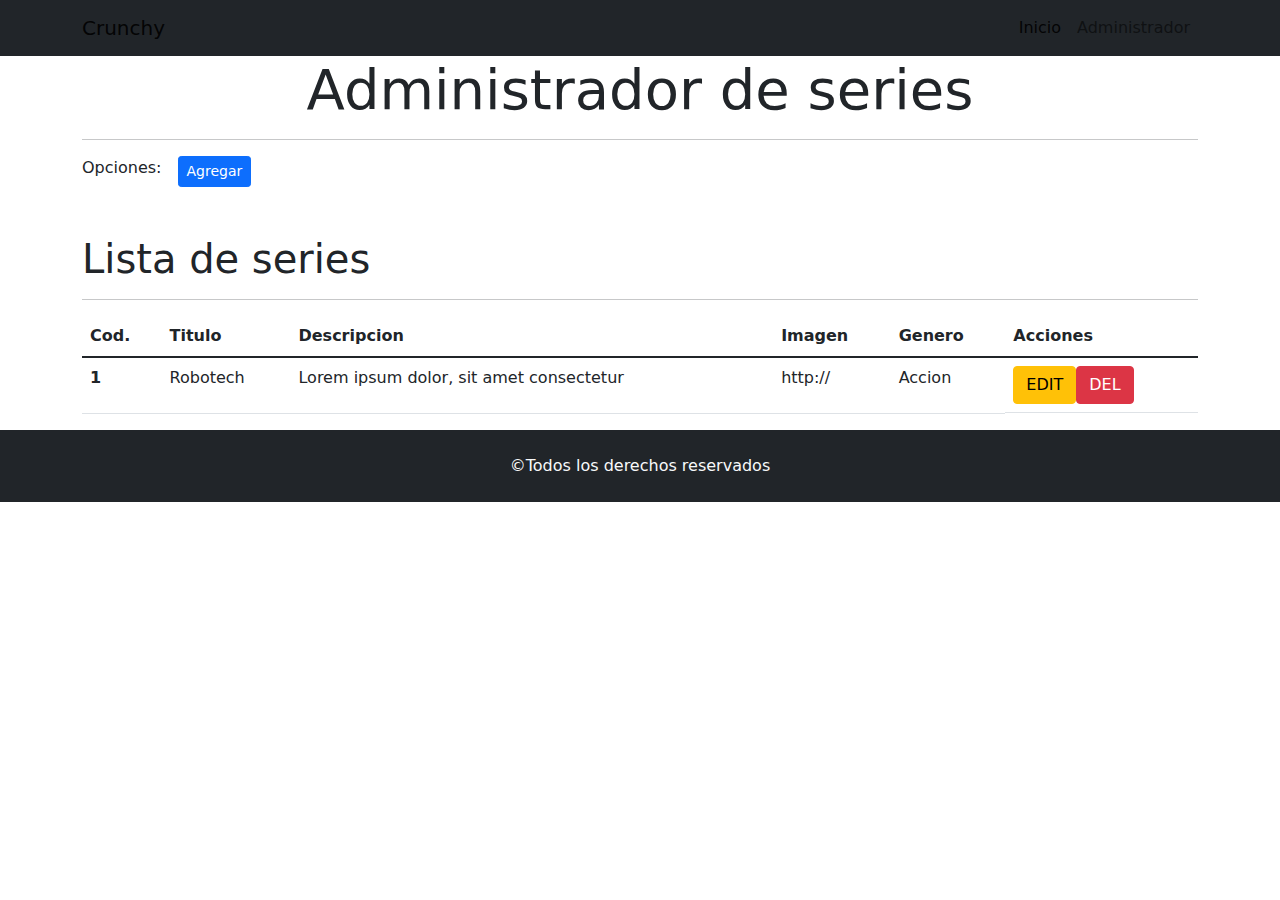
==== index.html @ 1d9b2a0e "agregamos el maquetado de la tabla de administracion, un modal para agregar series" ====
<!DOCTYPE html>
<html lang="es">
<head>
    <meta charset="UTF-8">
    <meta http-equiv="X-UA-Compatible" content="IE=edge">
    <meta name="viewport" content="width=device-width, initial-scale=1.0">
    <!-- agregar etiquetas... -->
    <!-- bootstrap -->
    <link rel="stylesheet" href="css/bootstrap.min.css">
    <link rel="stylesheet" href="css/style.css">
    <title>Practica CRUD</title>
</head>
<body>
    <header>
        <nav class="navbar navbar-expand-lg navbar-light bg-dark">
            <div class="container">
              <a class="navbar-brand" href="index.html">Crunchy</a>
              <button class="navbar-toggler" type="button" data-bs-toggle="collapse" data-bs-target="#navbarSupportedContent" aria-controls="navbarSupportedContent" aria-expanded="false" aria-label="Toggle navigation">
                <span class="navbar-toggler-icon"></span>
              </button>
              <div class="collapse navbar-collapse" id="navbarSupportedContent">
                <ul class="navbar-nav ms-auto mb-2 mb-lg-0">
                  <li class="nav-item">
                    <a class="nav-link active" aria-current="page" href="index.html">Inicio</a>
                  </li>
                  <li class="nav-item">
                    <a class="nav-link" href="pages/administrador.html">Administrador</a>
                  </li>
                </ul>
              </div>
            </div>
          </nav>
    </header>
    <main class="container">
        <h1 class="display-4 text-center">Administrador de series</h1>
        <hr>
        <section class="d-flex">
            <p class="mb-0">Opciones: </p>
            <button class="btn btn-primary btn-sm ms-3">Agregar</button>
        </section>
        <section class="mt-5">
            <h2 class="display-6">Lista de series</h2>
            <hr>
            <article class="table-responsive">
                <table class="table">
                    <thead>
                      <tr>
                        <th scope="col">Cod.</th>
                        <th scope="col">Titulo</th>
                        <th scope="col">Descripcion</th>
                        <th scope="col">Imagen</th>
                        <th scope="col">Genero</th>
                        <th scope="col">Acciones</th>
                      </tr>
                    </thead>
                    <tbody id="listaSeries">
                      <tr>
                        <th scope="row">1</th>
                        <td>Robotech</td>
                        <td>Lorem ipsum dolor, sit amet consectetur</td>
                        <td>http://</td>
                        <td>Accion</td>
                        <td class="d-flex">
                            <button class="btn btn-warning">EDIT</button>
                            <button class="btn btn-danger">DEL</button>
                        </td>
                      </tr>
                    </tbody>
                  </table>
            </article>
        </section>
    </main>

    <!-- modal para administrar series -->
    <div class="modal fade" id="modalSerie" tabindex="-1">
        <div class="modal-dialog">
          <div class="modal-content">
            <div class="modal-header">
              <h5 class="modal-title">Modal title</h5>
              <button type="button" class="btn-close" data-bs-dismiss="modal" aria-label="Close"></button>
            </div>
            <div class="modal-body">
                <form id="formSerie">
                    <div class="mb-3">
                        <label for="">Codigo</label>
                        <input id='codigo' type="text" class="form-control" placeholder="123">
                    </div>
                    <div class="mb-3">
                        <label for="">Titulo</label>
                        <input id='titulo' type="text" class="form-control" placeholder="Robotech" minlenght="2" maxlength="50">
                    </div>
                    <div class="mb-3">
                        <label for="">Titulo</label>
                        <textarea id="descripcion" class="form-control" cols="30" rows="4" placeholder="EJ: xxx"></textarea>
                        <input id='titulo' type="text" class="form-control" placeholder="Robotech" minlenght="2" maxlength="50">
                    </div>
                    <div class="mb-3">
                        <label for="">Imagen</label>
                        <input id='imagen' type="text" class="form-control" placeholder="link..." minlenght="2" maxlength="120">
                    </div>
                    <div class="mb-3">
                        <label for="">Genero</label>
                        <!-- TODO: usar select -->
                        <select id="genero" class="form-control">
                            <option value="">Seleccione una opcion</option>
                            <option value="accion">Accion</option>
                            <option value="drama">Drama</option>
                            <option value="comedia">Comedia</option>
                            <option value="aventura">Aventura</option>
                        </select>
                    </div>
                    <button class="btn btn-primary">Enviar</button>
                </form>
                        </div>
            <div class="modal-footer">
              <button type="button" class="btn btn-secondary" data-bs-dismiss="modal">Close</button>
              <button type="button" class="btn btn-primary">Save changes</button>
            </div>
          </div>
        </div>
      </div>
    <footer class="bg-dark text-light py-4 text-center">&copy;Todos los derechos reservados</footer>
    <script src="js/bootstrap.min.js"></script>
</body>
</html>
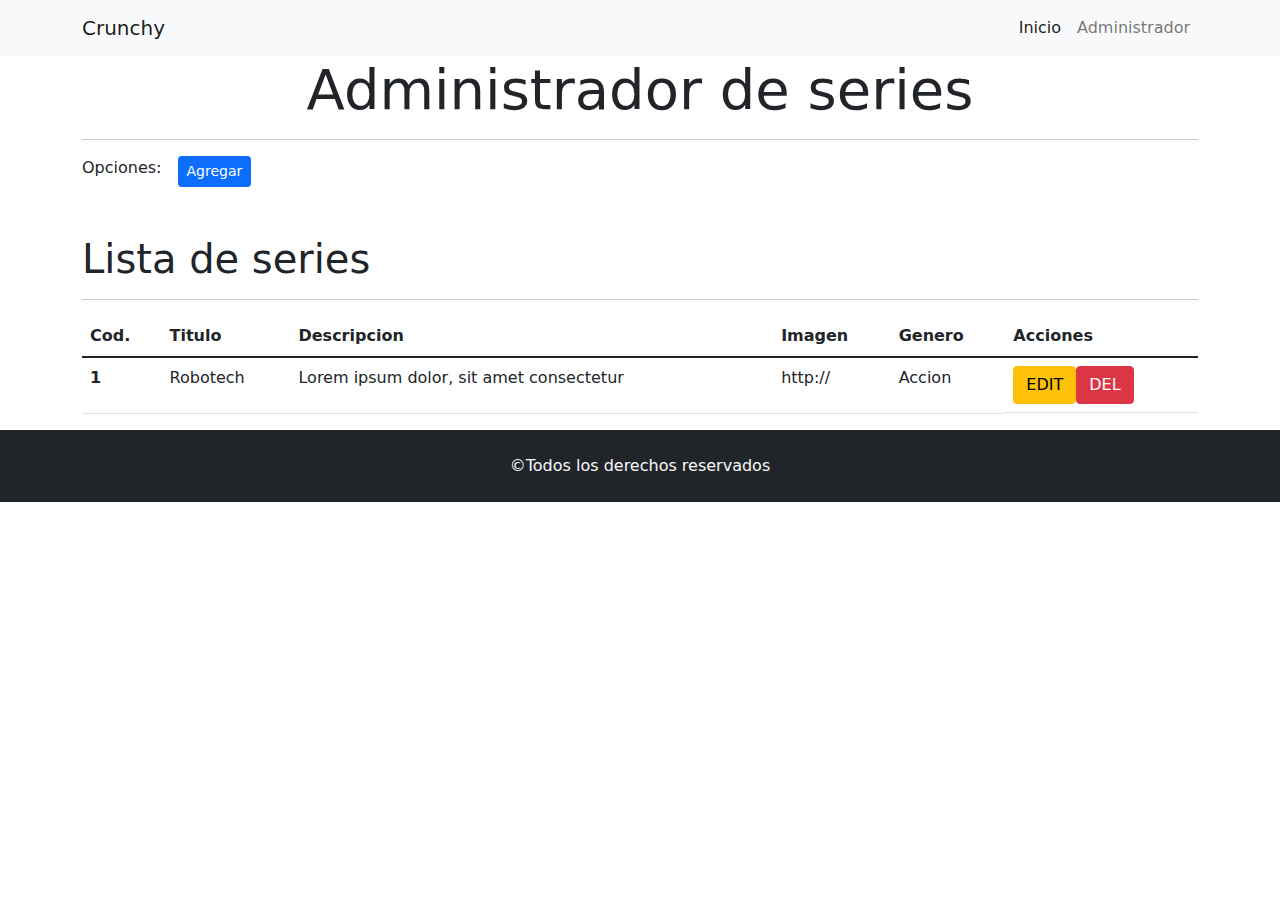
==== commit f7cafbc5: "se agrego la clase serie" ====
--- a/index.html
+++ b/index.html
@@ -12,7 +12,7 @@
 </head>
 <body>
     <header>
-        <nav class="navbar navbar-expand-lg navbar-light bg-dark">
+        <nav class="navbar navbar-expand-lg navbar-light bg-light">
             <div class="container">
               <a class="navbar-brand" href="index.html">Crunchy</a>
               <button class="navbar-toggler" type="button" data-bs-toggle="collapse" data-bs-target="#navbarSupportedContent" aria-controls="navbarSupportedContent" aria-expanded="false" aria-label="Toggle navigation">
@@ -36,7 +36,7 @@
         <hr>
         <section class="d-flex">
             <p class="mb-0">Opciones: </p>
-            <button class="btn btn-primary btn-sm ms-3">Agregar</button>
+            <button class="btn btn-primary btn-sm ms-3 ">Agregar</button>
         </section>
         <section class="mt-5">
             <h2 class="display-6">Lista de series</h2>
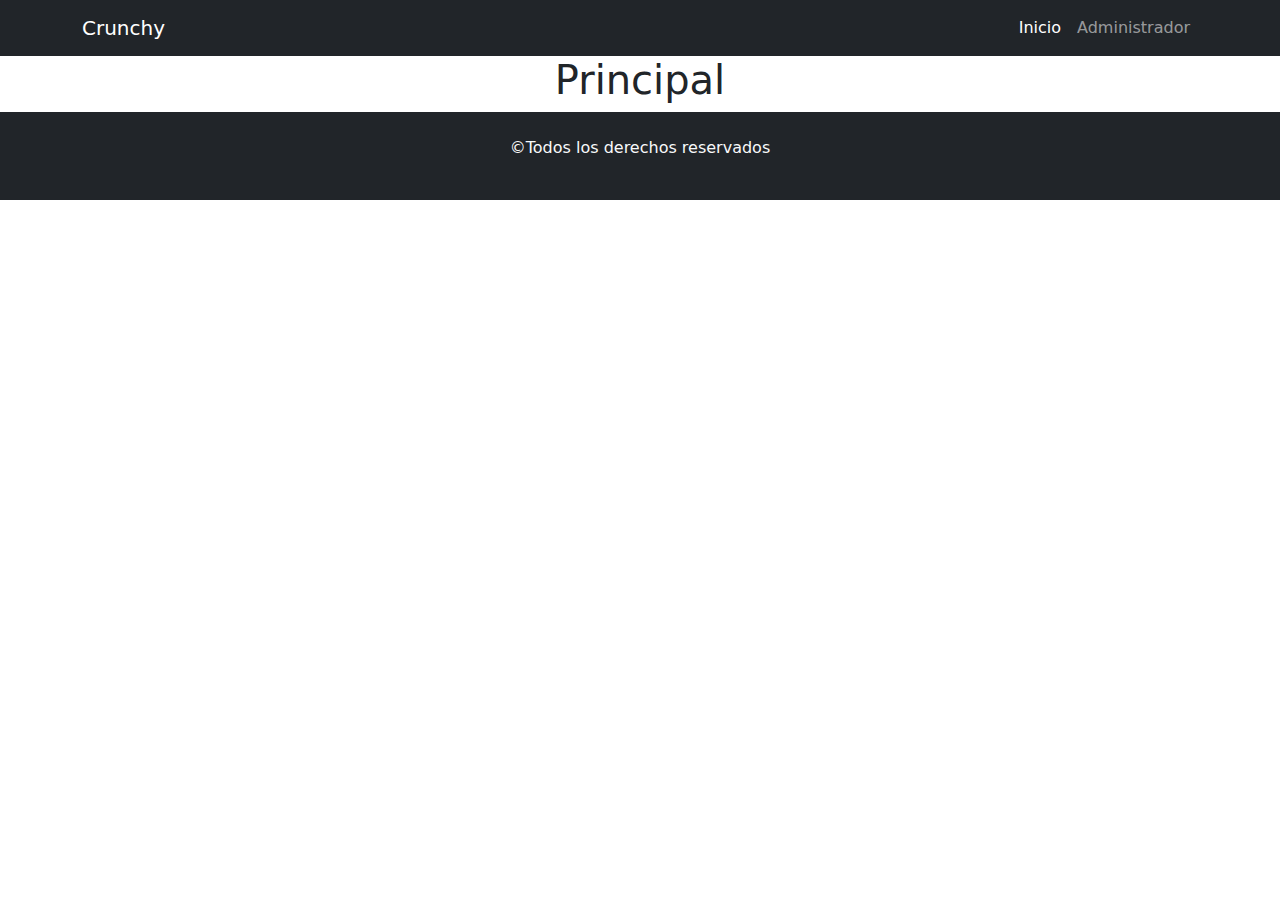
==== commit 86539a84: "corregidos colores de navbar. removido contenido en el main de index.html" ====
--- a/index.html
+++ b/index.html
@@ -4,15 +4,17 @@
     <meta charset="UTF-8">
     <meta http-equiv="X-UA-Compatible" content="IE=edge">
     <meta name="viewport" content="width=device-width, initial-scale=1.0">
-    <!-- agregar etiquetas... -->
-    <!-- bootstrap -->
+    <meta name="description" content="practica de CRUD">
+    <meta name="author" content="Carlos Escobar">
+    <meta name="keywords" content="ejercicio javascript dom bom crud">
+<!-- bootstrap -->
     <link rel="stylesheet" href="css/bootstrap.min.css">
-    <link rel="stylesheet" href="css/style.css">
-    <title>Practica CRUD</title>
+    <link rel="stylesheet" href="css/styles.css">
+    <title>Series</title>
 </head>
 <body>
     <header>
-        <nav class="navbar navbar-expand-lg navbar-light bg-light">
+        <nav class="navbar navbar-expand-lg navbar-light bg-dark navbar-dark">
             <div class="container">
               <a class="navbar-brand" href="index.html">Crunchy</a>
               <button class="navbar-toggler" type="button" data-bs-toggle="collapse" data-bs-target="#navbarSupportedContent" aria-controls="navbarSupportedContent" aria-expanded="false" aria-label="Toggle navigation">
@@ -31,95 +33,13 @@
             </div>
           </nav>
     </header>
-    <main class="container">
-        <h1 class="display-4 text-center">Administrador de series</h1>
-        <hr>
-        <section class="d-flex">
-            <p class="mb-0">Opciones: </p>
-            <button class="btn btn-primary btn-sm ms-3 ">Agregar</button>
-        </section>
-        <section class="mt-5">
-            <h2 class="display-6">Lista de series</h2>
-            <hr>
-            <article class="table-responsive">
-                <table class="table">
-                    <thead>
-                      <tr>
-                        <th scope="col">Cod.</th>
-                        <th scope="col">Titulo</th>
-                        <th scope="col">Descripcion</th>
-                        <th scope="col">Imagen</th>
-                        <th scope="col">Genero</th>
-                        <th scope="col">Acciones</th>
-                      </tr>
-                    </thead>
-                    <tbody id="listaSeries">
-                      <tr>
-                        <th scope="row">1</th>
-                        <td>Robotech</td>
-                        <td>Lorem ipsum dolor, sit amet consectetur</td>
-                        <td>http://</td>
-                        <td>Accion</td>
-                        <td class="d-flex">
-                            <button class="btn btn-warning">EDIT</button>
-                            <button class="btn btn-danger">DEL</button>
-                        </td>
-                      </tr>
-                    </tbody>
-                  </table>
-            </article>
-        </section>
+    <main class="container text-center">
+      <h1>Principal</h1>
     </main>
-
-    <!-- modal para administrar series -->
-    <div class="modal fade" id="modalSerie" tabindex="-1">
-        <div class="modal-dialog">
-          <div class="modal-content">
-            <div class="modal-header">
-              <h5 class="modal-title">Modal title</h5>
-              <button type="button" class="btn-close" data-bs-dismiss="modal" aria-label="Close"></button>
-            </div>
-            <div class="modal-body">
-                <form id="formSerie">
-                    <div class="mb-3">
-                        <label for="">Codigo</label>
-                        <input id='codigo' type="text" class="form-control" placeholder="123">
-                    </div>
-                    <div class="mb-3">
-                        <label for="">Titulo</label>
-                        <input id='titulo' type="text" class="form-control" placeholder="Robotech" minlenght="2" maxlength="50">
-                    </div>
-                    <div class="mb-3">
-                        <label for="">Titulo</label>
-                        <textarea id="descripcion" class="form-control" cols="30" rows="4" placeholder="EJ: xxx"></textarea>
-                        <input id='titulo' type="text" class="form-control" placeholder="Robotech" minlenght="2" maxlength="50">
-                    </div>
-                    <div class="mb-3">
-                        <label for="">Imagen</label>
-                        <input id='imagen' type="text" class="form-control" placeholder="link..." minlenght="2" maxlength="120">
-                    </div>
-                    <div class="mb-3">
-                        <label for="">Genero</label>
-                        <!-- TODO: usar select -->
-                        <select id="genero" class="form-control">
-                            <option value="">Seleccione una opcion</option>
-                            <option value="accion">Accion</option>
-                            <option value="drama">Drama</option>
-                            <option value="comedia">Comedia</option>
-                            <option value="aventura">Aventura</option>
-                        </select>
-                    </div>
-                    <button class="btn btn-primary">Enviar</button>
-                </form>
-                        </div>
-            <div class="modal-footer">
-              <button type="button" class="btn btn-secondary" data-bs-dismiss="modal">Close</button>
-              <button type="button" class="btn btn-primary">Save changes</button>
-            </div>
-          </div>
-        </div>
-      </div>
-    <footer class="bg-dark text-light py-4 text-center">&copy;Todos los derechos reservados</footer>
+    <footer class="bg-dark text-light py-4 text-center">
+      <p>&copy;Todos los derechos reservados</p>
+    </footer>
     <script src="js/bootstrap.min.js"></script>
+    <script src="js/app.js" type="module"></script>
 </body>
 </html>--- a/css/styles.css
+++ b/css/styles.css
@@ -0,0 +1,3 @@
+ejemplo {
+    background-color: beige;
+}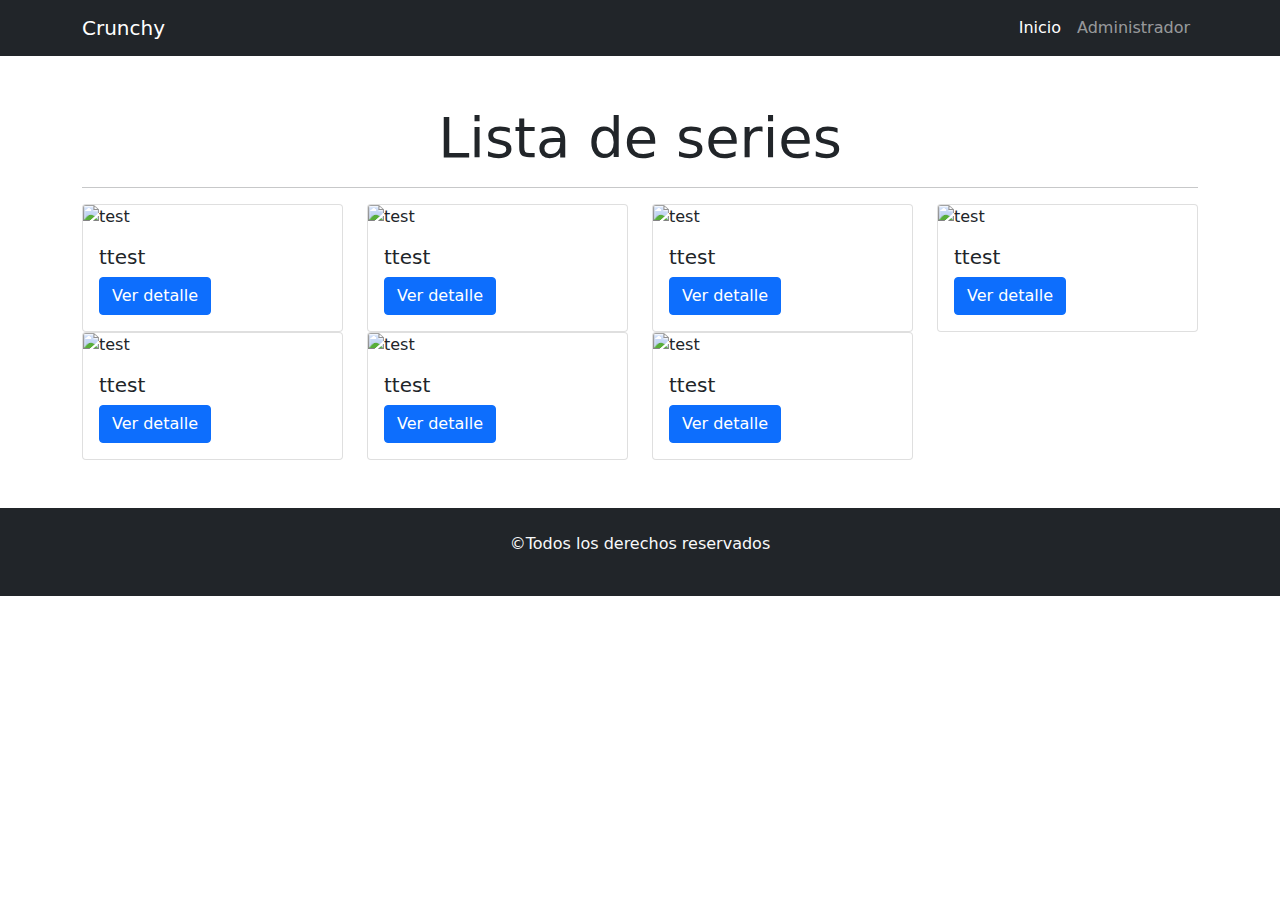
==== commit a670348b: "maquetado pagina principal" ====
--- a/index.html
+++ b/index.html
@@ -33,8 +33,74 @@
             </div>
           </nav>
     </header>
-    <main class="container text-center">
-      <h1>Principal</h1>
+    <main class="container my-5">
+      <h1 class="display-4 text-center">Lista de series</h1>
+      <hr>
+      <section class="row">
+        <article class="col-12 col-md-4 col-lg-3 bm-3">
+          <div class="card">
+            <img src="https://s4.anilist.co/file/anilistcdn/media/anime/cover/large/nx21-tXMN3Y20PIL9.jpg" class="card-img-top" alt="test">
+            <div class="card-body">
+              <h5 class="card-title">ttest</h5>
+              <a href="#" class="btn btn-primary">Ver detalle</a>
+            </div>
+          </div>          
+        </article>
+        <article class="col-12 col-md-4 col-lg-3 bm-3">
+          <div class="card">
+            <img src="https://s4.anilist.co/file/anilistcdn/media/anime/cover/large/nx21-tXMN3Y20PIL9.jpg" class="card-img-top" alt="test">
+            <div class="card-body">
+              <h5 class="card-title">ttest</h5>
+              <a href="#" class="btn btn-primary">Ver detalle</a>
+            </div>
+          </div>          
+        </article>
+        <article class="col-12 col-md-4 col-lg-3 bm-3">
+          <div class="card">
+            <img src="https://s4.anilist.co/file/anilistcdn/media/anime/cover/large/nx21-tXMN3Y20PIL9.jpg" class="card-img-top" alt="test">
+            <div class="card-body">
+              <h5 class="card-title">ttest</h5>
+              <a href="#" class="btn btn-primary">Ver detalle</a>
+            </div>
+          </div>          
+        </article>
+        <article class="col-12 col-md-4 col-lg-3 bm-3">
+          <div class="card">
+            <img src="https://s4.anilist.co/file/anilistcdn/media/anime/cover/large/nx21-tXMN3Y20PIL9.jpg" class="card-img-top" alt="test">
+            <div class="card-body">
+              <h5 class="card-title">ttest</h5>
+              <a href="#" class="btn btn-primary">Ver detalle</a>
+            </div>
+          </div>          
+        </article>
+        <article class="col-12 col-md-4 col-lg-3 bm-3">
+          <div class="card">
+            <img src="https://s4.anilist.co/file/anilistcdn/media/anime/cover/large/nx21-tXMN3Y20PIL9.jpg" class="card-img-top" alt="test">
+            <div class="card-body">
+              <h5 class="card-title">ttest</h5>
+              <a href="#" class="btn btn-primary">Ver detalle</a>
+            </div>
+          </div>          
+        </article>
+        <article class="col-12 col-md-4 col-lg-3 bm-3">
+          <div class="card">
+            <img src="https://s4.anilist.co/file/anilistcdn/media/anime/cover/large/nx21-tXMN3Y20PIL9.jpg" class="card-img-top" alt="test">
+            <div class="card-body">
+              <h5 class="card-title">ttest</h5>
+              <a href="#" class="btn btn-primary">Ver detalle</a>
+            </div>
+          </div>          
+        </article>
+        <article class="col-12 col-md-4 col-lg-3 bm-3">
+          <div class="card">
+            <img src="https://s4.anilist.co/file/anilistcdn/media/anime/cover/large/nx21-tXMN3Y20PIL9.jpg" class="card-img-top" alt="test">
+            <div class="card-body">
+              <h5 class="card-title">ttest</h5>
+              <a href="#" class="btn btn-primary">Ver detalle</a>
+            </div>
+          </div>          
+        </article>
+      </section>
     </main>
     <footer class="bg-dark text-light py-4 text-center">
       <p>&copy;Todos los derechos reservados</p>
--- a/css/styles.css
+++ b/css/styles.css
@@ -1,3 +1,7 @@
-ejemplo {
-    background-color: beige;
+td p
+{
+    width: 150px;
+    white-space: nowrap;
+    overflow: hidden;
+    text-overflow: ellipsis;
 }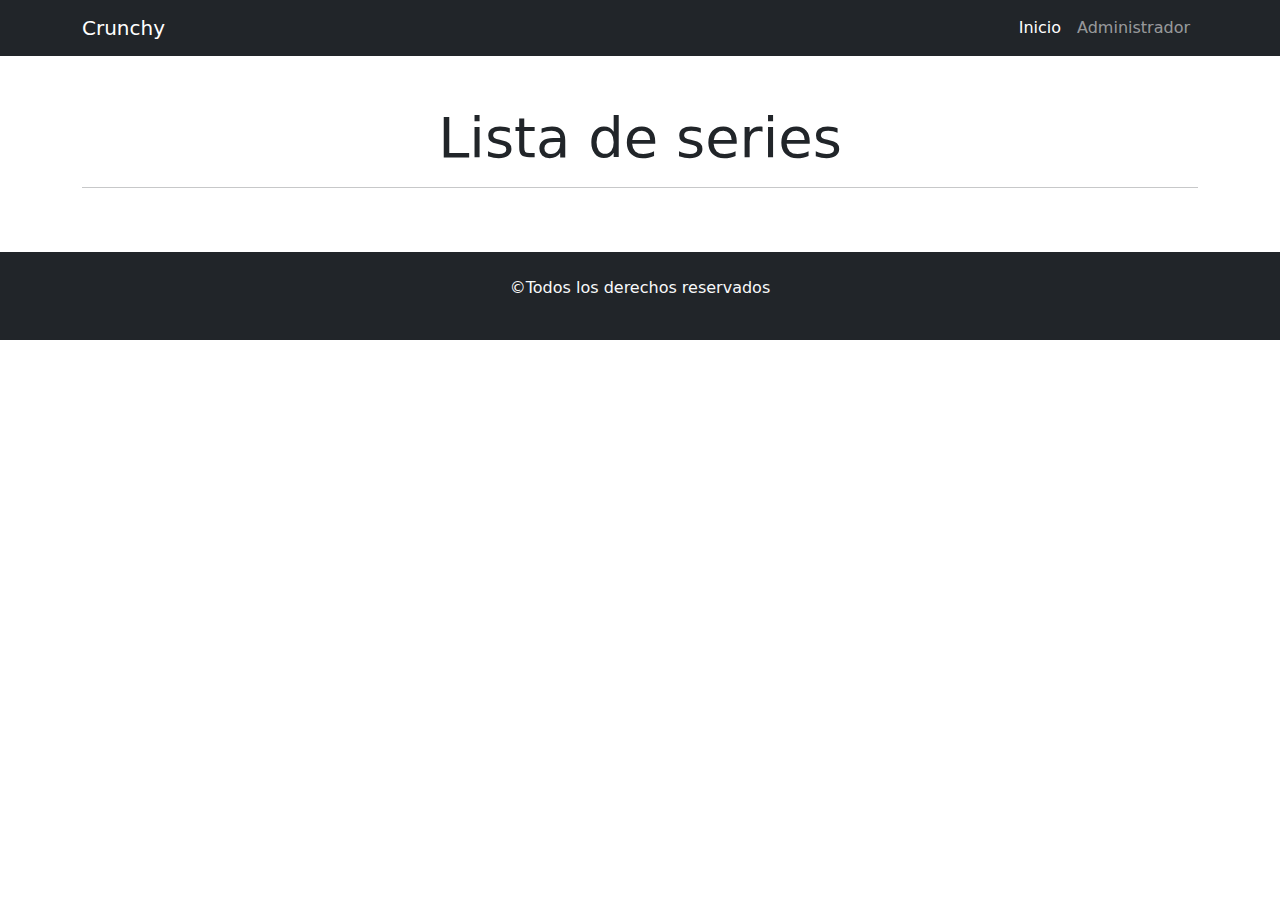
==== commit 44337ec9: "agregada funcionalidad para mostrar las series en pagina principal" ====
--- a/index.html
+++ b/index.html
@@ -36,70 +36,7 @@
     <main class="container my-5">
       <h1 class="display-4 text-center">Lista de series</h1>
       <hr>
-      <section class="row">
-        <article class="col-12 col-md-4 col-lg-3 bm-3">
-          <div class="card">
-            <img src="https://s4.anilist.co/file/anilistcdn/media/anime/cover/large/nx21-tXMN3Y20PIL9.jpg" class="card-img-top" alt="test">
-            <div class="card-body">
-              <h5 class="card-title">ttest</h5>
-              <a href="#" class="btn btn-primary">Ver detalle</a>
-            </div>
-          </div>          
-        </article>
-        <article class="col-12 col-md-4 col-lg-3 bm-3">
-          <div class="card">
-            <img src="https://s4.anilist.co/file/anilistcdn/media/anime/cover/large/nx21-tXMN3Y20PIL9.jpg" class="card-img-top" alt="test">
-            <div class="card-body">
-              <h5 class="card-title">ttest</h5>
-              <a href="#" class="btn btn-primary">Ver detalle</a>
-            </div>
-          </div>          
-        </article>
-        <article class="col-12 col-md-4 col-lg-3 bm-3">
-          <div class="card">
-            <img src="https://s4.anilist.co/file/anilistcdn/media/anime/cover/large/nx21-tXMN3Y20PIL9.jpg" class="card-img-top" alt="test">
-            <div class="card-body">
-              <h5 class="card-title">ttest</h5>
-              <a href="#" class="btn btn-primary">Ver detalle</a>
-            </div>
-          </div>          
-        </article>
-        <article class="col-12 col-md-4 col-lg-3 bm-3">
-          <div class="card">
-            <img src="https://s4.anilist.co/file/anilistcdn/media/anime/cover/large/nx21-tXMN3Y20PIL9.jpg" class="card-img-top" alt="test">
-            <div class="card-body">
-              <h5 class="card-title">ttest</h5>
-              <a href="#" class="btn btn-primary">Ver detalle</a>
-            </div>
-          </div>          
-        </article>
-        <article class="col-12 col-md-4 col-lg-3 bm-3">
-          <div class="card">
-            <img src="https://s4.anilist.co/file/anilistcdn/media/anime/cover/large/nx21-tXMN3Y20PIL9.jpg" class="card-img-top" alt="test">
-            <div class="card-body">
-              <h5 class="card-title">ttest</h5>
-              <a href="#" class="btn btn-primary">Ver detalle</a>
-            </div>
-          </div>          
-        </article>
-        <article class="col-12 col-md-4 col-lg-3 bm-3">
-          <div class="card">
-            <img src="https://s4.anilist.co/file/anilistcdn/media/anime/cover/large/nx21-tXMN3Y20PIL9.jpg" class="card-img-top" alt="test">
-            <div class="card-body">
-              <h5 class="card-title">ttest</h5>
-              <a href="#" class="btn btn-primary">Ver detalle</a>
-            </div>
-          </div>          
-        </article>
-        <article class="col-12 col-md-4 col-lg-3 bm-3">
-          <div class="card">
-            <img src="https://s4.anilist.co/file/anilistcdn/media/anime/cover/large/nx21-tXMN3Y20PIL9.jpg" class="card-img-top" alt="test">
-            <div class="card-body">
-              <h5 class="card-title">ttest</h5>
-              <a href="#" class="btn btn-primary">Ver detalle</a>
-            </div>
-          </div>          
-        </article>
+      <section class="row" id="grillaSeries">
       </section>
     </main>
     <footer class="bg-dark text-light py-4 text-center">
